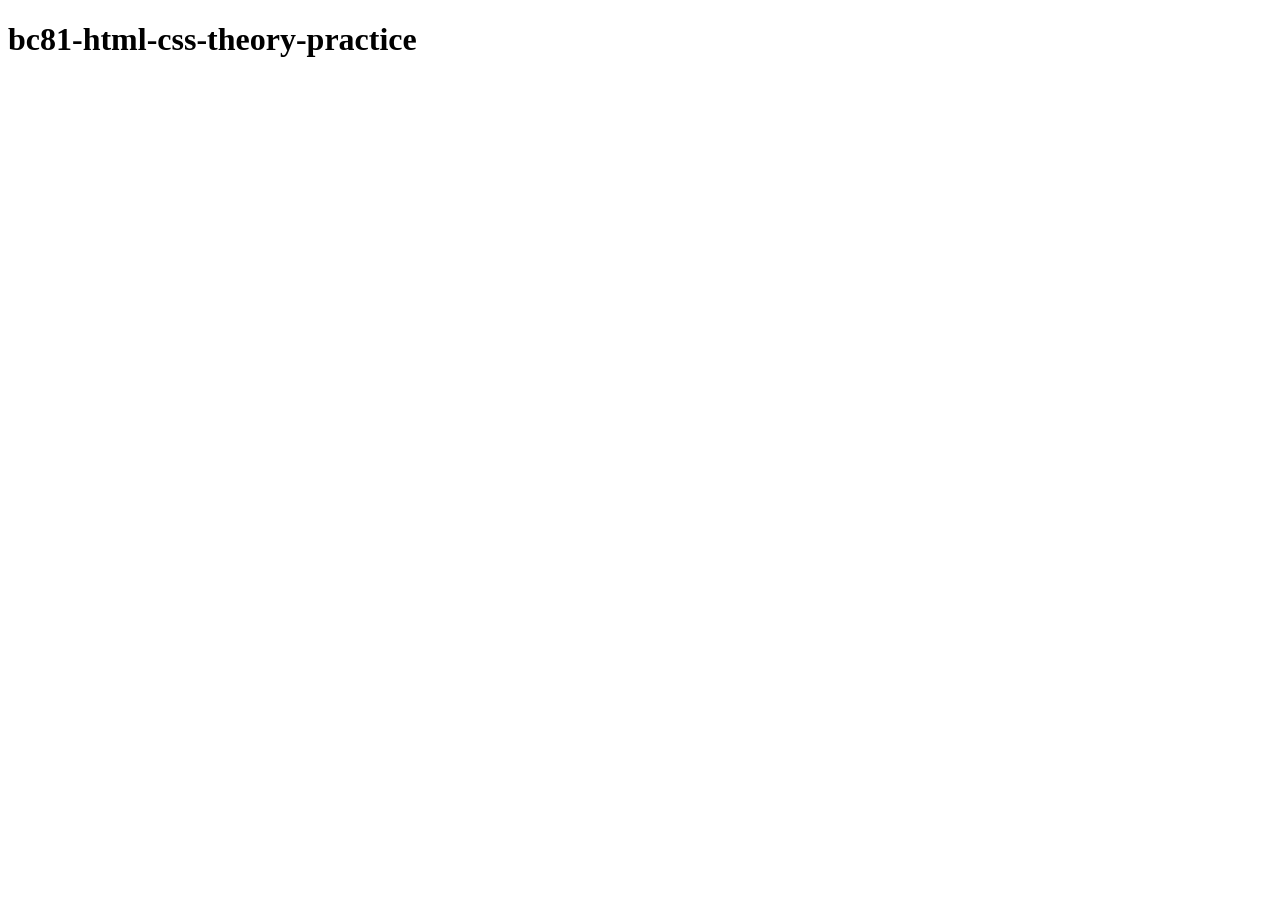
==== index.html @ 7b9acb97 "feat: index" ====
<!doctype html>
<html lang="en">
  <head>
    <meta charset="UTF-8" />
    <meta name="viewport" content="width=device-width, initial-scale=1.0" />
    <title>bc81-html-css-theory-practice</title>
  </head>
  <body>
    <h1>bc81-html-css-theory-practice</h1>
  </body>
</html>
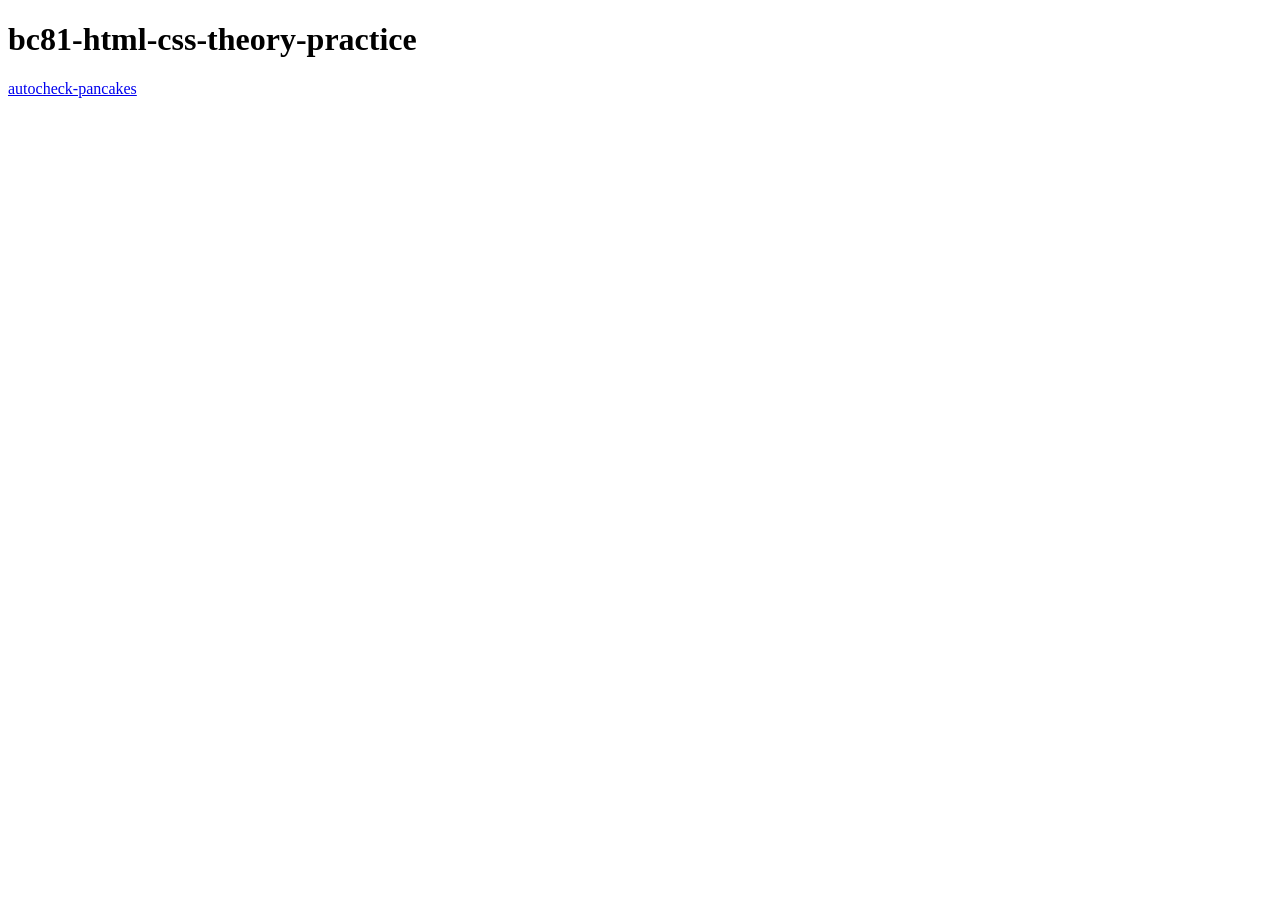
==== commit 0165d740: "feat: autocheck-pancakes" ====
--- a/index.html
+++ b/index.html
@@ -7,5 +7,7 @@
   </head>
   <body>
     <h1>bc81-html-css-theory-practice</h1>
+
+    <a href="./autocheck-pancakes.html">autocheck-pancakes</a>
   </body>
 </html>
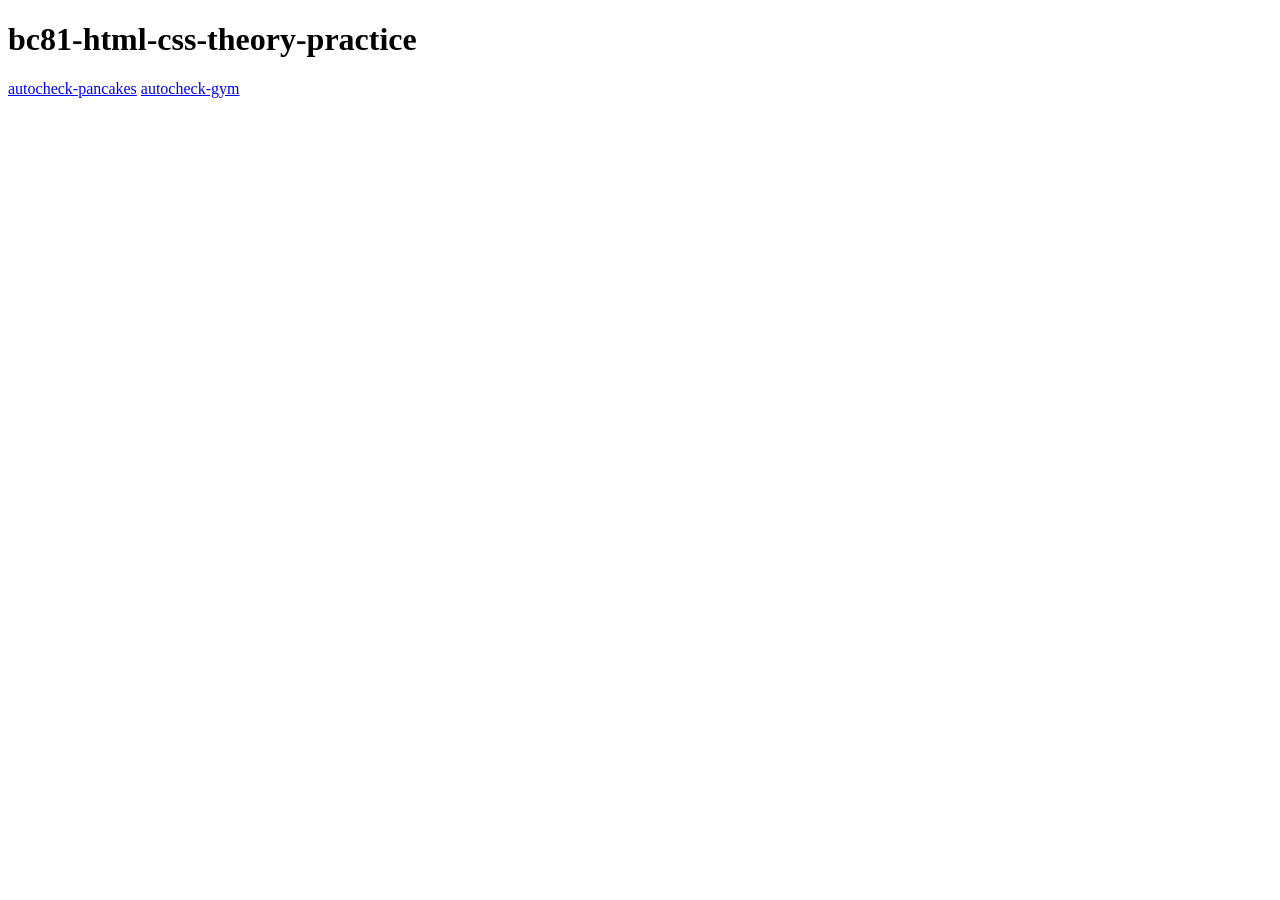
==== commit bd987b7a: "feat: autocheck-gym" ====
--- a/index.html
+++ b/index.html
@@ -9,5 +9,6 @@
     <h1>bc81-html-css-theory-practice</h1>
 
     <a href="./autocheck-pancakes.html">autocheck-pancakes</a>
+    <a href="./autocheck-gym.html">autocheck-gym</a>
   </body>
 </html>
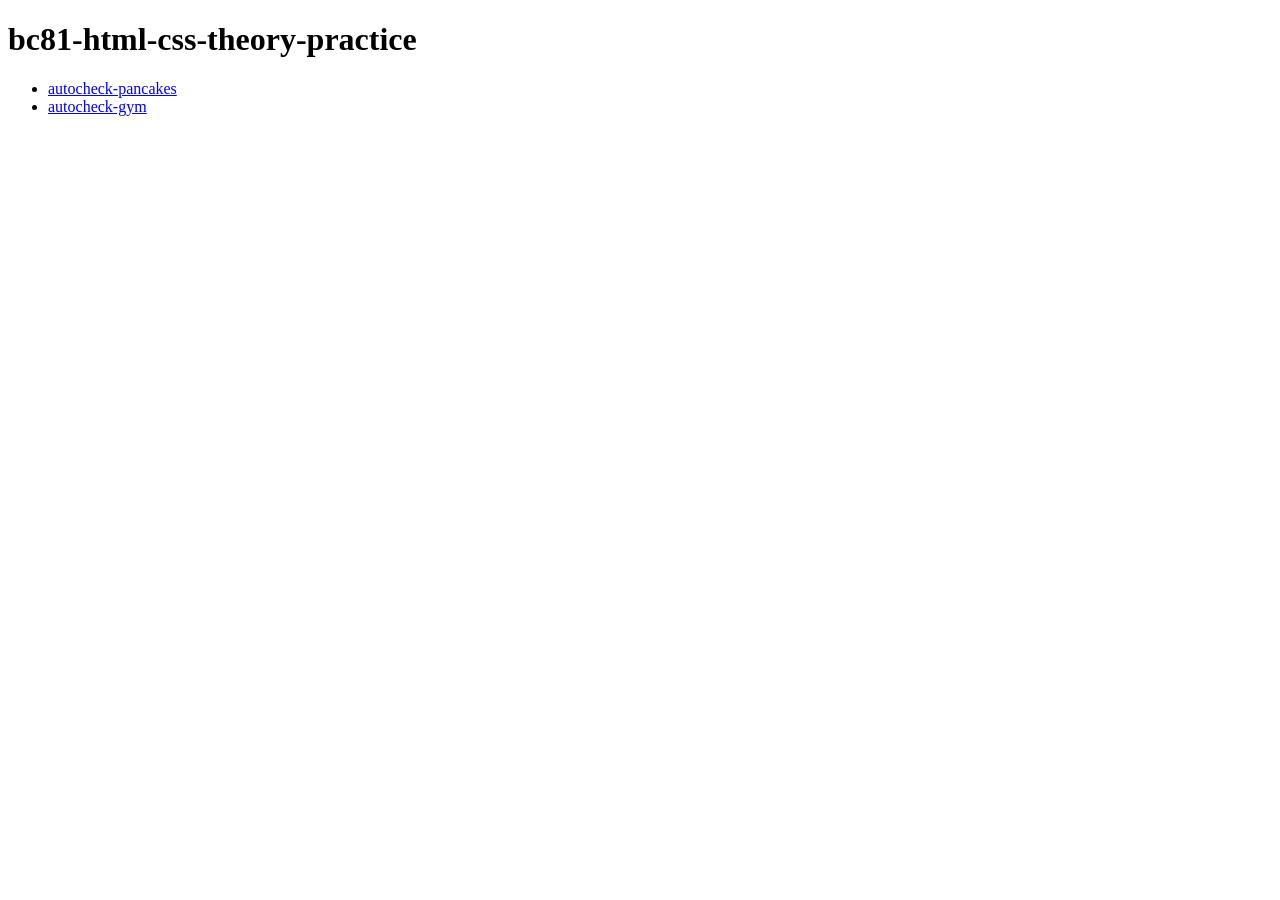
==== commit a45a8779: "feat: index ul li" ====
--- a/index.html
+++ b/index.html
@@ -8,7 +8,13 @@
   <body>
     <h1>bc81-html-css-theory-practice</h1>
 
-    <a href="./autocheck-pancakes.html">autocheck-pancakes</a>
-    <a href="./autocheck-gym.html">autocheck-gym</a>
+    <ul>
+      <li>
+        <a href="./autocheck-pancakes.html">autocheck-pancakes</a>
+      </li>
+      <li>
+        <a href="./autocheck-gym.html">autocheck-gym</a>
+      </li>
+    </ul>
   </body>
 </html>
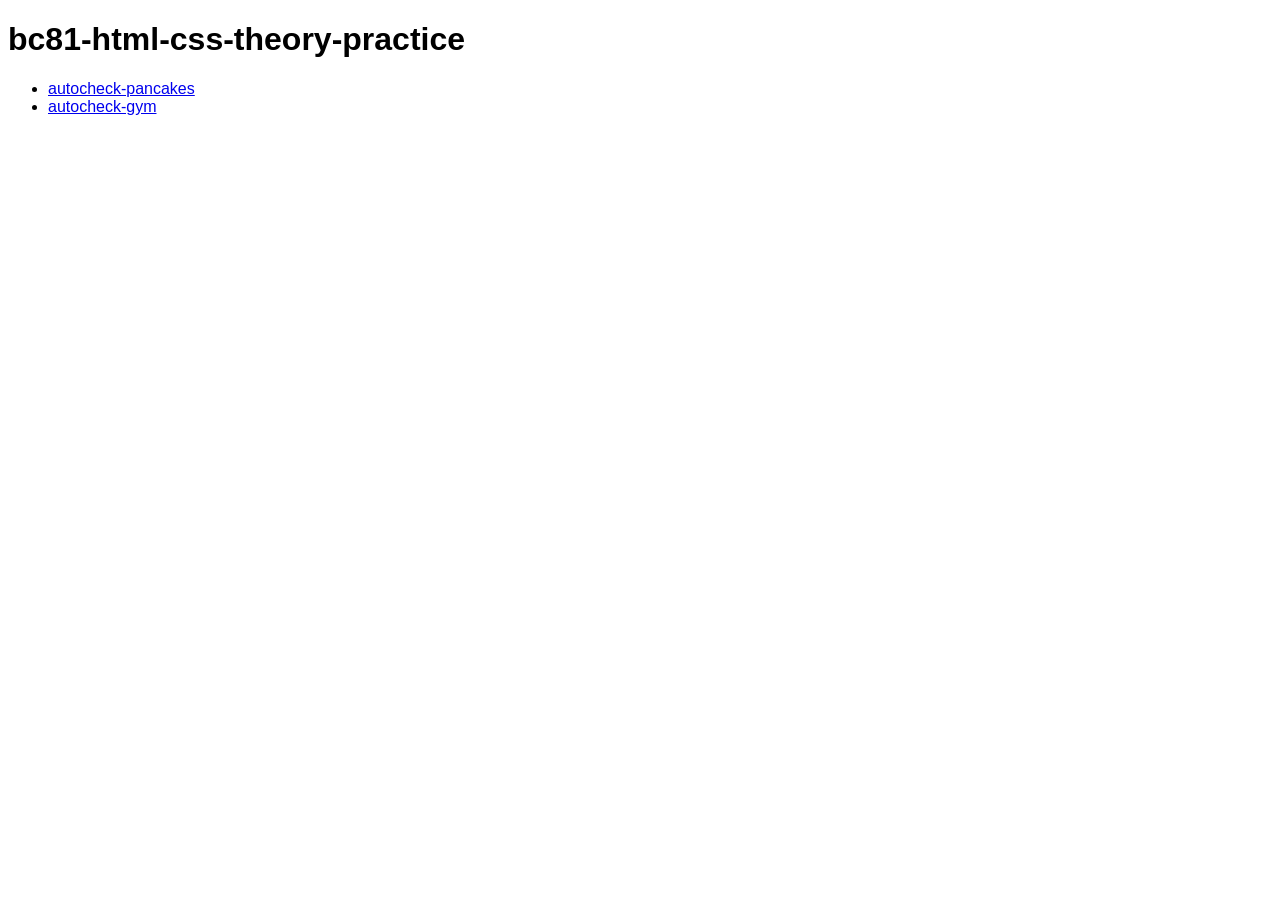
==== commit d11c5ef6: "feat: global.css font sans serif" ====
--- a/index.html
+++ b/index.html
@@ -4,6 +4,7 @@
     <meta charset="UTF-8" />
     <meta name="viewport" content="width=device-width, initial-scale=1.0" />
     <title>bc81-html-css-theory-practice</title>
+    <link rel="stylesheet" href="./global.css" />
   </head>
   <body>
     <h1>bc81-html-css-theory-practice</h1>
--- a/global.css
+++ b/global.css
@@ -0,0 +1,3 @@
+body {
+  font-family: sans-serif;
+}
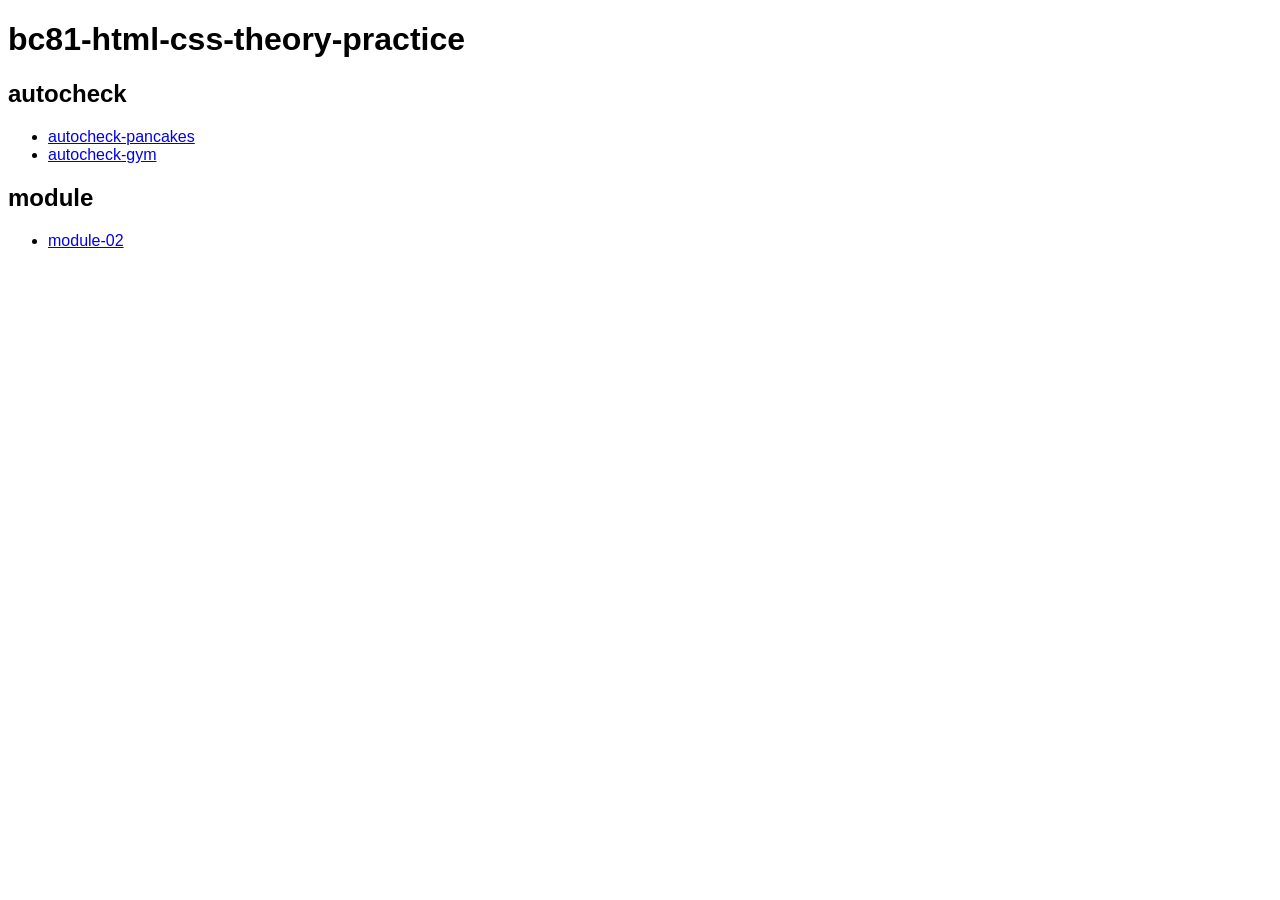
==== commit 20ea79c8: "feat: module 02" ====
--- a/index.html
+++ b/index.html
@@ -9,6 +9,7 @@
   <body>
     <h1>bc81-html-css-theory-practice</h1>
 
+    <h2>autocheck</h2>
     <ul>
       <li>
         <a href="./autocheck-pancakes.html">autocheck-pancakes</a>
@@ -17,5 +18,12 @@
         <a href="./autocheck-gym.html">autocheck-gym</a>
       </li>
     </ul>
+
+    <h2>module</h2>
+    <ul>
+      <li>
+        <a href="/module-02.html">module-02</a>
+      </li>
+    </ul>
   </body>
 </html>
